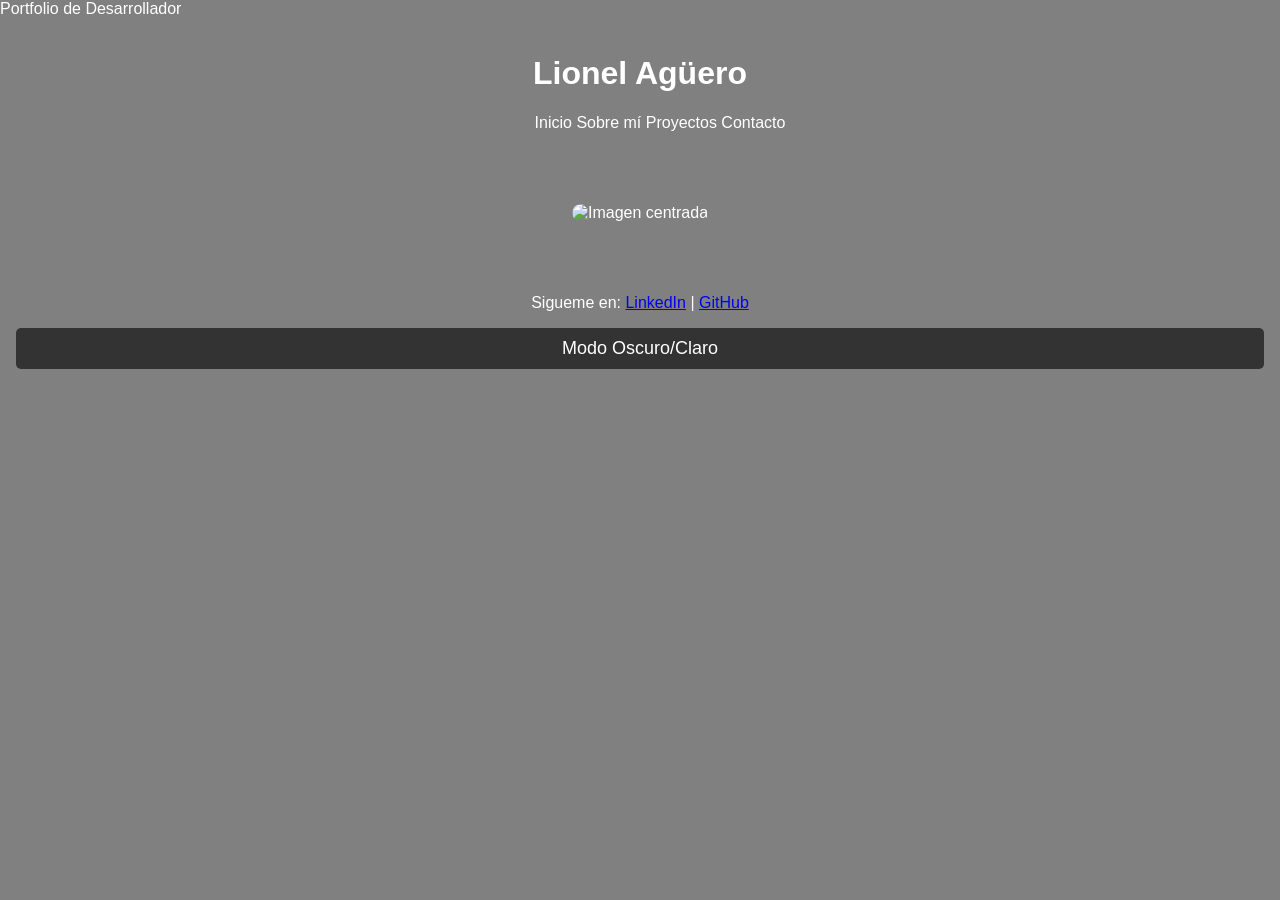
==== index.html @ d5eba5c3 "Commit 1" ====
<!DOCTYPE html>
<html lang="es"
<head>
    <meta charset="UTF-8">
    <meta name="viewport" content="width=device-width, initial-scale=1.0"
    <title>Portfolio de Desarrollador</title>
    <link rel="stylesheet" href="CSS/style.css"
</head>
<body>
    <header>
        <h1>Lionel Agüero</h1>
    <nav>
        <ul>
            <li><a href="index.html">Inicio</a></li>
            <li><a href="about.html">Sobre mí</a></li>
            <li><a href="projects.html">Proyectos</a></li>
            <li><a href="contact.html">Contacto</a></li>
        </ul>

    </nav>

    </header>
    <section>
        <div class="img-container">
            <img src="C:\Users\Dell g15\Desktop\Facultad\Tercero\Desarrollo de Software\TP 1\img\programador.jpg" alt="Imagen centrada">
        </div>
    </section>

    <footer>
        <p>Sigueme en:
            <a href="#">LinkedIn</a> | 
            <a href="#">GitHub</a>  
        </p>
        <button id="dark-mode-toggle">Modo Oscuro/Claro</button>
    </footer>
</body>
</html>
---- CSS/style.css ----
body {
    font-family: Arial, sans-serif;
    margin: 0;
    padding: 0;
    background-color: grey;
    color: white;
}
header, footer {
    background-color: grey;
    color: white;
    text-align: center;
    padding: 1em;
}


nav ul {
    list-style: none;
    padding: 0
    display: flex;
    justify-self: center;
    gap: 20px;
}

nav ul li {
    display: inline;
}

nav ul li a {
    color: white;
    text-decoration: none;
}

.img-container {
    display: flex;
    justify-content: center;
    align-items: center;
    width: 100%;
    padding: 20px;
}

.img-container img {
    max-width: 100%;
    height: auto;
    border-radius: 10px;
}
section {
    display: flex;
    flex-direction: column;
    align-items: center;
    text-align: center;
    padding: 20px;
}
.formulario {
    background: white;
    padding: 20px;
    border-radius: 5px;
    box-shadow: 0px 0px 10px rgba(0, 0, 0, 0.1);
    max-width: 400px;
    width: 100%;
}
form input, form textarea {
    width: 100%;
    padding: 10px;
    margin: 10px 0;
    border: 1px solid #ccc;
    border-radius: 5px;
    font-size: 16px;
}

button {
    width: 100%;
    padding: 10px;
    background: #333;
    color: white;
    border: none;
    cursor: pointer;
    font-size: 18px;
    border-radius: 5px;
}

button:hover {
    background: #555;
}


.dark-mode {
    background-color: #222;
    color: white;
}


@media (max-width: 768px) {
    nav ul {
        flex-direction: column;
        align-items: center;
    }
}
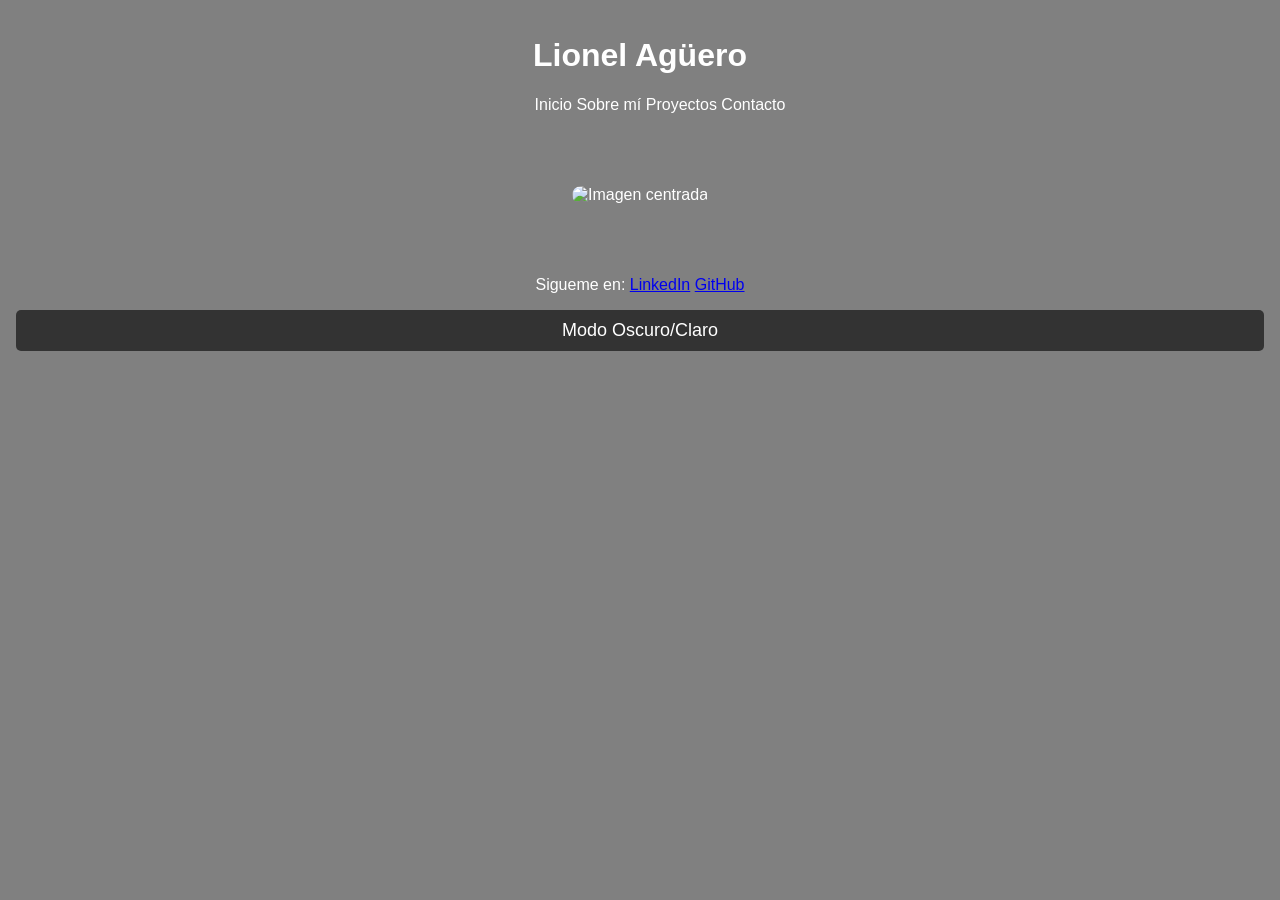
==== commit 32287b7c: "Terminado" ====
--- a/index.html
+++ b/index.html
@@ -1,10 +1,10 @@
 <!DOCTYPE html>
-<html lang="es"
-<head>
+<html lang="es">
+<head> 
     <meta charset="UTF-8">
-    <meta name="viewport" content="width=device-width, initial-scale=1.0"
+    <meta name="viewport" content="width=device-width, initial-scale=1.0">
     <title>Portfolio de Desarrollador</title>
-    <link rel="stylesheet" href="CSS/style.css"
+    <link rel="stylesheet" href="CSS/style.css">
 </head>
 <body>
     <header>
@@ -13,8 +13,8 @@
         <ul>
             <li><a href="index.html">Inicio</a></li>
             <li><a href="about.html">Sobre mí</a></li>
-            <li><a href="projects.html">Proyectos</a></li>
-            <li><a href="contact.html">Contacto</a></li>
+            <li><a href="proyectos.html">Proyectos</a></li>
+            <li><a href="contacto.html">Contacto</a></li>
         </ul>
 
     </nav>
@@ -28,7 +28,7 @@
 
     <footer>
         <p>Sigueme en:
-            <a href="#">LinkedIn</a> | 
+            <a href="#">LinkedIn</a>
             <a href="#">GitHub</a>  
         </p>
         <button id="dark-mode-toggle">Modo Oscuro/Claro</button>
